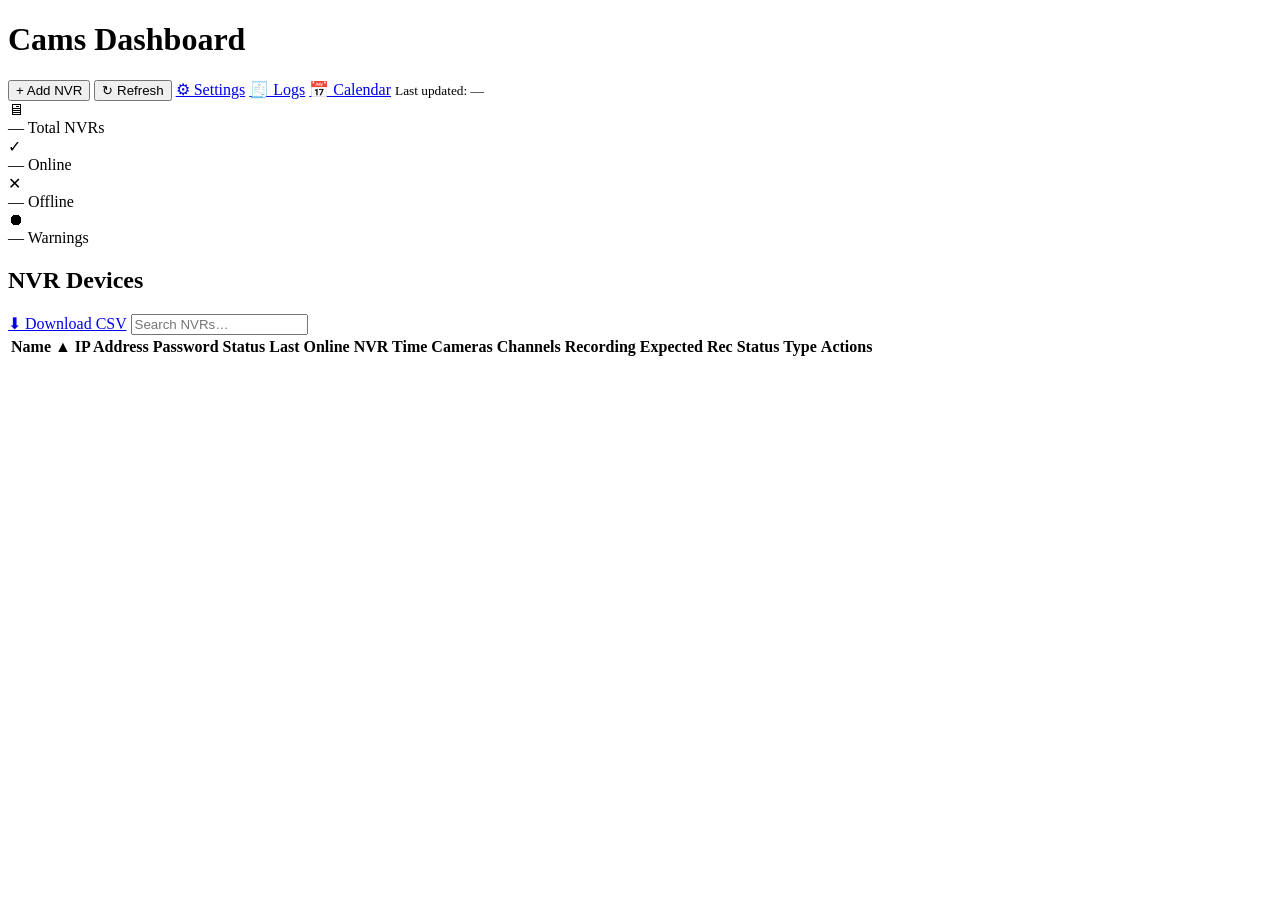
==== cctv web/cams-webapp/templates/index.html @ 685b4722 "feat: implement premium dark dashboard theme and UI structure for web application" ====
<!DOCTYPE html>
<html lang="en">

<head>
  <meta charset="UTF-8" />
  <meta name="viewport" content="width=device-width, initial-scale=1.0" />
  <meta name="description" content="Cams WebApp — Real-time CCTV NVR monitoring dashboard" />
  <title>Cams WebApp — Dashboard</title>
  <link rel="stylesheet" href="/static/styles.css" />
  <link rel="icon" href="data:image/svg+xml,<svg xmlns='http://www.w3.org/2000/svg' viewBox='0 0 100 100'><text y='.9em' font-size='90'>📹</text></svg>" />
</head>

<body>
  <header>
    <h1>Cams Dashboard</h1>
    <div class="actions">
      <button id="btn-add-nvr">+ Add NVR</button>
      <button id="refresh">↻ Refresh</button>
      <a class="link-settings" href="/settings">⚙ Settings</a>
      <a class="link-logs" href="/logs">🧾 Logs</a>
      <a class="link-calendar" href="/calendar">📅 Calendar</a>
      <small id="last-updated">Last updated: —</small>
    </div>
  </header>

  <main>
    <!-- Summary Stats -->
    <div class="stats-bar" id="stats-bar">
      <div class="stat-card">
        <div class="stat-icon total">🖥</div>
        <div class="stat-info">
          <span class="stat-value" id="stat-total">—</span>
          <span class="stat-label">Total NVRs</span>
        </div>
      </div>
      <div class="stat-card clickable" data-filter="Online">
        <div class="stat-icon online">✓</div>
        <div class="stat-info">
          <span class="stat-value" id="stat-online">—</span>
          <span class="stat-label">Online</span>
        </div>
      </div>
      <div class="stat-card clickable" data-filter="Offline">
        <div class="stat-icon offline">✕</div>
        <div class="stat-info">
          <span class="stat-value" id="stat-offline">—</span>
          <span class="stat-label">Offline</span>
        </div>
      </div>
      <div class="stat-card clickable" data-filter="Warning">
        <div class="stat-icon recording">⏺</div>
        <div class="stat-info">
          <span class="stat-value" id="stat-warnings">—</span>
          <span class="stat-label">Warnings</span>
        </div>
      </div>
    </div>

    <!-- NVR Table -->
      <div class="table-header">
        <h2>NVR Devices</h2>
        <div class="table-header-actions">
          <a id="btn-download-csv" class="btn-export-csv" href="/api/nvrs/export" download>⬇ Download CSV</a>
          <input type="text" id="search-input" class="search-input" placeholder="Search NVRs…" />
        </div>
      </div>
      <table>
        <thead>
          <tr>
            <th data-sort-key="name">Name</th>
            <th data-sort-key="ip">IP Address</th>
            <th data-sort-key="password">Password</th>
            <th data-sort-key="status">Status</th>
            <th data-sort-key="last_online">Last Online</th>
            <th data-sort-key="nvr_time">NVR Time</th>
            <th data-sort-key="camera_count">Cameras</th>
            <th>Channels</th>
            <th data-sort-key="recording_count">Recording</th>
            <th data-sort-key="recording_expected">Expected</th>
            <th data-sort-key="rec_status">Rec Status</th>
            <th data-sort-key="type">Type</th>
            <th>Actions</th>
          </tr>
        </thead>
        <tbody id="nvr-body">
          <!-- Skeleton loaders while first load -->
          <tr class="skeleton-row"><td colspan="12"><div class="skeleton" style="height:20px;width:100%;margin:8px 0;"></div></td></tr>
          <tr class="skeleton-row"><td colspan="12"><div class="skeleton" style="height:20px;width:85%;margin:8px 0;"></div></td></tr>
          <tr class="skeleton-row"><td colspan="12"><div class="skeleton" style="height:20px;width:92%;margin:8px 0;"></div></td></tr>
        </tbody>
      </table>
    </div>

    <!-- Add/Edit NVR Modal -->
    <div id="nvr-modal-overlay" class="modal-overlay" hidden>
      <div class="modal">
        <h2 id="nvr-modal-title">Add NVR</h2>
        <form id="nvr-form">
          <div class="grid" style="grid-template-columns: 1fr 1fr;">
            <label>
              <span>Name</span>
              <input type="text" id="name" required placeholder="Office NVR" />
            </label>
            <label>
              <span>IP Address</span>
              <input type="text" id="ip" required placeholder="192.168.1.100" />
            </label>
            <label>
              <span>Type</span>
              <select id="type">
                <option value="">Unknown</option>
                <option value="Milesight">Milesight</option>
                <option value="Milesight Old">Milesight Old</option>
                <option value="Hikvision">Hikvision</option>
                <option value="Uniview">Uniview</option>
              </select>
            </label>
            <label>
              <span>Expected Cameras</span>
              <input type="number" id="recording_expected" placeholder="e.g. 16" />
            </label>
            <label>
              <span>Username</span>
              <input type="text" id="username" placeholder="admin" />
            </label>
            <label>
              <span>Password</span>
              <input type="password" id="password" placeholder="••••••••" />
            </label>
          </div>
          <div class="form-actions" style="display: flex; gap: 10px;">
            <button type="submit" class="btn-primary">Save NVR</button>
            <button type="button" id="btn-cancel-nvr" class="btn-secondary">Cancel</button>
          </div>
        </form>
      </div>
    </div>

  </main>

  <script>
    let refreshTimer = null;
    let refreshIntervalSec = 60;
    let pending = false;
    let controller = null;
    let currentSortKey = 'name';
    let currentSortDir = 'asc';
    let lastNvrs = []; // keep reference for search filtering
    let searchQuery = '';
    let activeStatusFilter = null; // 'Online', 'Offline', 'Warning', or null

    const WEEK_DAYS = ['Monday', 'Tuesday', 'Wednesday', 'Thursday', 'Friday', 'Saturday', 'Sunday'];


    function parseNumeric(value) {
      if (value === undefined || value === null) return null;
      const num = Number(value);
      return Number.isNaN(num) ? null : num;
    }

    function statusRank(status) {
      if (status === 'Online') return 0;
      if (status === 'Offline') return 1;
      return 2;
    }

    function recStatusRank(nvr) {
      const expected = parseNumeric(nvr.recording_expected);
      const rec = parseNumeric(nvr.recording_count);
      if (expected === null || rec === null) return 2;
      return rec >= expected ? 0 : 1;
    }


    function parseNvrTimeForSort(value) {
      if (!value || typeof value !== 'string') return null;
      const normalized = value.includes(' ') ? value.replace(' ', 'T') : value;
      const t = Date.parse(normalized);
      return Number.isNaN(t) ? null : t;
    }

    function getSortValue(nvr, key) {
      if (key === 'name') return (nvr.name || '').toString().toLowerCase();
      if (key === 'ip') return (nvr.ip || '').toString().toLowerCase();
      if (key === 'password') return (nvr.password || '').toString().toLowerCase();
      if (key === 'status') return statusRank(nvr.status);
      if (key === 'last_online') return parseNumeric(nvr.last_online);
      if (key === 'nvr_time') return parseNvrTimeForSort(nvr.nvr_time);
      if (key === 'camera_count') return parseNumeric(nvr.camera_count);
      if (key === 'recording_count') return parseNumeric(nvr.recording_count);
      if (key === 'recording_expected') return parseNumeric(nvr.recording_expected);
      if (key === 'rec_status') return recStatusRank(nvr);
      if (key === 'type') return (nvr.type || 'Unknown').toString().toLowerCase();
      return null;
    }

    function compareNvr(a, b, key, dir) {
      const av = getSortValue(a, key);
      const bv = getSortValue(b, key);
      const isAsc = dir === 'asc';
      const aMissing = av === null || av === undefined || av === '';
      const bMissing = bv === null || bv === undefined || bv === '';
      if (aMissing && bMissing) return 0;
      if (aMissing) return 1;
      if (bMissing) return -1;
      if (typeof av === 'number' && typeof bv === 'number') {
        return isAsc ? (av - bv) : (bv - av);
      }
      const as = String(av);
      const bs = String(bv);
      if (as < bs) return isAsc ? -1 : 1;
      if (as > bs) return isAsc ? 1 : -1;
      return 0;
    }

    function sortNvrs(nvrs) {
      return [...nvrs].sort((a, b) => {
        const primary = compareNvr(a, b, currentSortKey, currentSortDir);
        if (primary !== 0) return primary;
        return compareNvr(a, b, 'name', 'asc');
      });
    }

    function updateSortHeaders() {
      const headers = document.querySelectorAll('th[data-sort-key]');
      headers.forEach((th) => {
        const key = th.dataset.sortKey;
        const base = th.dataset.baseLabel || th.textContent.replace(/\s*[▲▼]$/, '');
        th.dataset.baseLabel = base;
        th.classList.toggle('sorted', key === currentSortKey);
        if (key === currentSortKey) {
          th.textContent = `${base} ${currentSortDir === 'asc' ? '▲' : '▼'}`;
        } else {
          th.textContent = base;
        }
      });
    }

    function setupSorting() {
      const headers = document.querySelectorAll('th[data-sort-key]');
      headers.forEach((th) => {
        th.style.cursor = 'pointer';
        th.title = 'Click to sort';
        th.addEventListener('click', () => {
          const key = th.dataset.sortKey;
          if (currentSortKey === key) {
            currentSortDir = currentSortDir === 'asc' ? 'desc' : 'asc';
          } else {
            currentSortKey = key;
            currentSortDir = 'asc';
          }
          updateSortHeaders();
          renderTable(lastNvrs);
        });
      });
      updateSortHeaders();
    }

    function renderChannelStatuses(channelStatuses) {
      if (!Array.isArray(channelStatuses) || channelStatuses.length === 0) {
        return '<span style="color:var(--text-muted)">—</span>';
      }
      return channelStatuses.map((item) => {
        const status = item.status || 'not-recording';
        const channel = item.channel ?? '';
        return `<span class="channel-pill ${status}">${channel}</span>`;
      }).join(' ');
    }

    function getTypeBadge(type) {
      const t = (type || 'Unknown').trim();
      let cls = 'unknown';
      if (t === 'Hikvision') cls = 'hikvision';
      else if (t.startsWith('Milesight')) cls = 'milesight';
      else if (t === 'Uniview') cls = 'uniview';
      return `<span class="type-badge ${cls}">${t}</span>`;
    }

    function getRecStatusBadge(statusText) {
      if (statusText === 'OK') return '<span class="rec-badge ok">● OK</span>';
      if (statusText === 'Warning') return '<span class="rec-badge warn">▲ Warning</span>';
      return '<span class="rec-badge unknown">—</span>';
    }


    function getStatusBadge(status, cameraCount) {
      const camHtml = `<span class="mobile-cam-count" style="margin-right:4px;">${cameraCount ?? '0'}</span>`;
      if (status === 'Online') {
        return `<div class="status-badge"><span class="status-dot online"></span>${camHtml}Online</div>`;
      }
      return `<div class="status-badge"><span class="status-dot offline"></span>${camHtml}Offline</div>`;
    }

    function escapeHtml(value) {
      return String(value)
        .replace(/&/g, '&amp;')
        .replace(/</g, '&lt;')
        .replace(/>/g, '&gt;')
        .replace(/"/g, '&quot;')
        .replace(/'/g, '&#39;');
    }

    function normalizeIpUrl(ip) {
      const raw = (ip || '').trim();
      if (!raw) return '';
      // Accept URLs that already include protocol, otherwise default to http.
      if (/^https?:\/\//i.test(raw)) {
        return raw;
      }
      return `http://${raw}`;
    }

    function renderIpCell(ip) {
      const raw = (ip || '').trim();
      if (!raw) {
        return '<span class="ip-cell">—</span>';
      }
      const safeLabel = escapeHtml(raw);
      const safeHref = escapeHtml(normalizeIpUrl(raw));
      return `<a class="ip-cell ip-link" href="${safeHref}" target="_blank" rel="noopener noreferrer">${safeLabel}</a>`;
    }

    function isNvrTimeShifted(value) {
      const parsedMs = parseNvrTimeForSort(value);
      if (parsedMs === null) return false;
      return Math.abs(Date.now() - parsedMs) > (5 * 60 * 1000);
    }

    function renderNvrTimeCell(value) {
      const raw = (value ?? '').toString();
      if (!raw.trim()) return '—';
      const safeValue = escapeHtml(raw);
      if (!isNvrTimeShifted(raw)) return safeValue;
      return `<span class="nvr-time-shifted" title="NVR time differs by more than 5 minutes">${safeValue}</span>`;
    }

    function updateStats(nvrs) {
      const total = nvrs.length;
      const online = nvrs.filter(n => n.status === 'Online').length;
      const offline = total - online;
      let warnings = 0;
      for (const nvr of nvrs) {
        const expected = parseNumeric(nvr.recording_expected);
        const rec = parseNumeric(nvr.recording_count);
        if (expected !== null && rec !== null && !Number.isNaN(expected) && !Number.isNaN(rec) && rec < expected) {
          warnings++;
        }
      }
      document.getElementById('stat-total').textContent = total;
      document.getElementById('stat-online').textContent = online;
      document.getElementById('stat-offline').textContent = offline;
      document.getElementById('stat-warnings').textContent = warnings;
    }

    function filterNvrs(nvrs) {
      let filtered = nvrs;

      // 1. Search Query Filter
      if (searchQuery) {
        const q = searchQuery.toLowerCase();
        filtered = filtered.filter(n => {
          return (n.name || '').toLowerCase().includes(q)
            || (n.ip || '').toLowerCase().includes(q)
            || (n.type || '').toLowerCase().includes(q)
            || (n.status || '').toLowerCase().includes(q)
            || (n.disk_status || '').toLowerCase().includes(q);
        });
      }

      // 2. Status Button Filter
      if (activeStatusFilter) {
        if (activeStatusFilter === 'Warning') {
          filtered = filtered.filter(n => {
            const expected = parseNumeric(n.recording_expected);
            const rec = parseNumeric(n.recording_count);
            return expected !== null && rec !== null && rec < expected;
          });
        } else {
          filtered = filtered.filter(n => n.status === activeStatusFilter);
        }
      }

      return filtered;
    }

    function renderTable(nvrsRaw) {
      const all = Array.isArray(nvrsRaw) ? nvrsRaw : [];
      updateStats(all);
      const filtered = filterNvrs(all);
      const nvrs = sortNvrs(filtered);
      const tbody = document.getElementById('nvr-body');
      tbody.innerHTML = '';

      if (nvrs.length === 0) {
        const tr = document.createElement('tr');
        tr.innerHTML = `<td colspan="12">
          <div class="empty-state">
            <div class="empty-state-icon">📡</div>
            <h3>${searchQuery ? 'No matching NVRs' : 'No NVRs added yet'}</h3>
            <p>${searchQuery ? 'Try adjusting your search query.' : 'Click the "Add NVR" button to start monitoring your CCTV devices.'}</p>
          </div>
        </td>`;
        tbody.appendChild(tr);
        return;
      }

      for (const nvr of nvrs) {
        const tr = document.createElement('tr');
        tr.className = (nvr.status === 'Online') ? 'online' : 'offline';
        const expected = (nvr.recording_expected ?? null);
        const recCount = nvr.recording_count;
        const expectedInt = (expected !== null) ? Number(expected) : null;
        const recInt = (recCount !== undefined && recCount !== null && recCount !== 'Unknown' && recCount !== 'Offline') ? Number(recCount) : null;
        const statusText = (expectedInt === null || recInt === null || Number.isNaN(expectedInt) || Number.isNaN(recInt)) ? '-' : (recInt >= expectedInt ? 'OK' : 'Warning');
        const recDisplay = (recInt !== null && !Number.isNaN(recInt)) ? recInt : (recCount ?? '—');
        tr.innerHTML = `
            <td data-label="Name"><span class="nvr-name">${nvr.name ?? ''}</span></td>
            <td data-label="IP Address">${renderIpCell(nvr.ip)}</td>
            <td data-label="Password"><span class="password-cell" data-pw="${nvr.password || ''}" data-revealed="false" title="Click to reveal">${nvr.password ? '••••••' : '—'}</span></td>
            <td data-label="Status">${getStatusBadge(nvr.status, nvr.camera_count)}</td>
            <td data-label="Last Online">${nvr.last_online ? new Date(nvr.last_online * 1000).toLocaleString() : '—'}</td>
            <td data-label="NVR Time">${renderNvrTimeCell(nvr.nvr_time)}</td>
            <td data-label="Cameras">${nvr.camera_count ?? '—'}</td>
            <td data-label="Channels"><div class="channel-list">${renderChannelStatuses(nvr.channel_statuses)}</div></td>
            <td data-label="Recording">${recDisplay}</td>
            <td data-label="Expected">${expected !== null ? expected : '—'}</td>
            <td data-label="Rec Status">${getRecStatusBadge(statusText)}</td>
            <td data-label="Type">${getTypeBadge(nvr.type)}</td>
            <td>
              <div class="action-row">
                <button class="btn-edit" data-ip="${nvr.ip ?? ''}" data-tooltip="Edit">Edit</button>
                <button class="btn-delete" data-ip="${nvr.ip ?? ''}" data-tooltip="Delete">Del</button>
                <button class="btn-sync" data-ip="${nvr.ip ?? ''}" data-tooltip="Sync NVR Time">Sync</button>
              </div>
            </td>
          `;
        tbody.appendChild(tr);
      }
    }

    async function refreshData() {
      try {
        if (controller) { try { controller.abort(); } catch (err) { } }
        controller = new AbortController();
        pending = true;
        const res = await fetch('/api/nvrs', { signal: controller.signal });
        const nvrsRaw = await res.json();
        lastNvrs = Array.isArray(nvrsRaw) ? nvrsRaw : [];
        renderTable(lastNvrs);
        const stamp = new Date().toLocaleTimeString();
        const lu = document.getElementById('last-updated');
        if (lu) lu.textContent = 'Updated: ' + stamp;
      } catch (e) {
        // silent
      } finally {
        pending = false;
        scheduleNext();
      }
    }

    async function loadRefreshIntervalAndStart() {
      try {
        const res = await fetch('/api/settings');
        const s = await res.json();
        const ri = Number(s.refresh_interval ?? 60);
        startAutoRefresh(Math.max(1, ri));
      } catch (e) {
        startAutoRefresh(60);
      }
    }

    async function forceServerRefreshAndReload() {
      try {
        await fetch('/api/refresh', { method: 'POST' });
      } catch (e) {
        // silent
      }
      await refreshData();
    }

    function startAutoRefresh(sec) {
      refreshIntervalSec = sec;
      if (refreshTimer) { clearTimeout(refreshTimer); }
      scheduleNext();
    }

    function scheduleNext() {
      if (refreshTimer) { clearTimeout(refreshTimer); }
      refreshTimer = setTimeout(() => { if (!pending) refreshData(); }, refreshIntervalSec * 1000);
    }

    // Password reveal toggle
    document.addEventListener('click', (e) => {
      const pwCell = e.target.closest('.password-cell');
      if (!pwCell) return;
      const realPw = pwCell.dataset.pw;
      if (!realPw) return; // no password to show
      const isRevealed = pwCell.dataset.revealed === 'true';
      if (isRevealed) {
        // Hide it
        pwCell.textContent = '••••••';
        pwCell.dataset.revealed = 'false';
        if (pwCell._hideTimer) { clearTimeout(pwCell._hideTimer); pwCell._hideTimer = null; }
      } else {
        // Reveal it
        pwCell.textContent = realPw;
        pwCell.dataset.revealed = 'true';
        // Auto-hide after 15 seconds
        if (pwCell._hideTimer) clearTimeout(pwCell._hideTimer);
        pwCell._hideTimer = setTimeout(() => {
          pwCell.textContent = '••••••';
          pwCell.dataset.revealed = 'false';
          pwCell._hideTimer = null;
        }, 15000);
      }
    });

    // Search
    document.getElementById('search-input').addEventListener('input', (e) => {
      searchQuery = e.target.value.trim();
      renderTable(lastNvrs);
    });

    document.getElementById('refresh').addEventListener('click', refreshData);

    // Stats Cards Filtering
    document.querySelectorAll('.stat-card.clickable').forEach(card => {
      card.addEventListener('click', () => {
        const filter = card.dataset.filter;
        if (activeStatusFilter === filter) {
          activeStatusFilter = null;
          card.classList.remove('active');
        } else {
          document.querySelectorAll('.stat-card.clickable').forEach(c => c.classList.remove('active'));
          activeStatusFilter = filter;
          card.classList.add('active');
        }
        renderTable(lastNvrs);
      });
    });

    // Initial load
    window.addEventListener('DOMContentLoaded', async () => {
      document.getElementById('nvr-modal-overlay').hidden = true;
      setupSorting();
      await loadRefreshIntervalAndStart();
      await refreshData();
      await forceServerRefreshAndReload();
    });

    // If tab gains focus, re-read settings to pick up interval changes
    window.addEventListener('visibilitychange', () => {
      if (!document.hidden) {
        loadRefreshIntervalAndStart();
      }
    });

    document.getElementById('nvr-form').addEventListener('submit', async (e) => {
      e.preventDefault();
      const formEl = e.target;
      const originalIp = formEl.dataset.originalIp || null;
      let recordingExpectedVal = document.getElementById('recording_expected').value.trim();
      const payload = {
        name: document.getElementById('name').value.trim(),
        ip: document.getElementById('ip').value.trim(),
        type: document.getElementById('type').value || null,
        username: document.getElementById('username').value.trim() || null,
        password: document.getElementById('password').value || null,
        recording_expected: recordingExpectedVal ? parseInt(recordingExpectedVal, 10) : null
      };
      try {
        const res = await fetch('/api/nvrs', {
          method: 'POST',
          headers: { 'Content-Type': 'application/json' },
          body: JSON.stringify(payload),
        });
        const data = await res.json();
        if (res.ok && data.status === 'ok') {
          if (originalIp && originalIp !== payload.ip) {
            await fetch(`/api/nvrs/${encodeURIComponent(originalIp)}`, { method: 'DELETE' });
          }
          formEl.reset();
          delete formEl.dataset.originalIp;
          closeNvrModal();
          await refreshData();
        } else {
          alert('Save failed: ' + (data.message || 'Unknown error'));
        }
      } catch (err) {
        alert('Request failed');
      }
    });

    // Modal helpers
    const nvrModal = document.getElementById('nvr-modal-overlay');
    const btnAddNvr = document.getElementById('btn-add-nvr');
    const btnCancelNvr = document.getElementById('btn-cancel-nvr');

    function openNvrModal(isEdit = false) {
      const formEl = document.getElementById('nvr-form');
      document.getElementById('nvr-modal-title').textContent = isEdit ? 'Update NVR' : 'Add NVR';
      if (!isEdit) {
        formEl.reset();
        delete formEl.dataset.originalIp;
      }
      nvrModal.hidden = false;
    }

    function closeNvrModal() {
      nvrModal.hidden = true;
    }



    btnAddNvr.addEventListener('click', () => openNvrModal(false));
    if (btnCancelNvr) {
      btnCancelNvr.addEventListener('click', closeNvrModal);
    }
    if (nvrModal) {
      nvrModal.addEventListener('click', (e) => {
        if (e.target === nvrModal) closeNvrModal();
      });
    }
    document.addEventListener('keydown', (e) => {
      if (e.key === 'Escape' && !nvrModal.hidden) {
        closeNvrModal();
      }
    });

    // Delegate edit/delete/sync button clicks
    document.addEventListener('click', async (e) => {
      const editBtn = e.target.closest('.btn-edit');
      const delBtn = e.target.closest('.btn-delete');
      const syncBtn = e.target.closest('.btn-sync');
      if (editBtn) {
        const ip = editBtn.dataset.ip;
        try {
          const res = await fetch('/api/nvrs');
          const nvrs = await res.json();
          const nvr = nvrs.find(x => x.ip === ip);
          if (!nvr) return alert('NVR not found');
          document.getElementById('name').value = nvr.name ?? '';
          document.getElementById('ip').value = nvr.ip ?? '';
          document.getElementById('type').value = nvr.type ?? '';
          document.getElementById('username').value = nvr.username ?? '';
          document.getElementById('password').value = nvr.password ?? '';
          document.getElementById('recording_expected').value = (nvr.recording_expected !== undefined && nvr.recording_expected !== null) ? nvr.recording_expected : '';
          document.getElementById('nvr-form').dataset.originalIp = ip;
          openNvrModal(true);
        } catch (err) {
          alert('Failed to load NVR for edit');
        }
        return;
      }
      if (delBtn) {
        const ip = delBtn.dataset.ip;
        if (!confirm(`Delete NVR ${ip}?`)) return;
        try {
          const res = await fetch(`/api/nvrs/${encodeURIComponent(ip)}`, { method: 'DELETE' });
          if (res.ok) {
            await refreshData();
          } else {
            const data = await res.json();
            alert('Delete failed: ' + (data.message || 'Unknown error'));
          }
        } catch (err) {
          alert('Delete request failed');
        }
      }
      if (syncBtn) {
        const ip = syncBtn.dataset.ip;
        try {
          const res = await fetch(`/api/nvrs/${encodeURIComponent(ip)}/sync_time`, { method: 'POST' });
          const data = await res.json();
          if (res.ok) {
            await refreshData();
            alert('Time synced');
          } else {
            alert('Sync failed: ' + (data.message || 'Unknown error'));
          }
        } catch (err) {
          alert('Sync request failed');
        }
      }
    });
  </script>
</body>

</html>
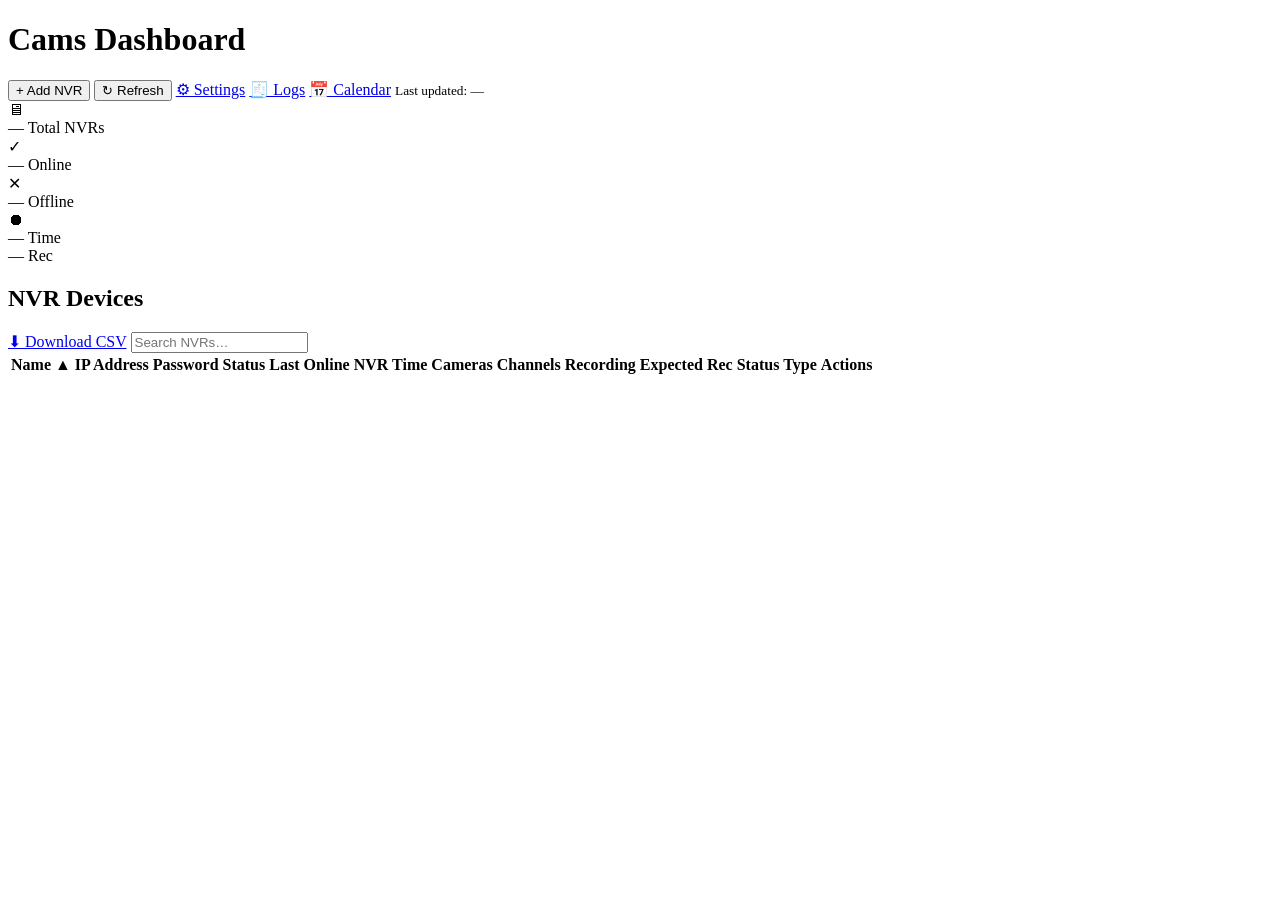
==== commit 65d503a0: "feat: add premium dark dashboard theme and index template to webapp" ====
--- a/cctv web/cams-webapp/templates/index.html
+++ b/cctv web/cams-webapp/templates/index.html
@@ -47,11 +47,18 @@
           <span class="stat-label">Offline</span>
         </div>
       </div>
-      <div class="stat-card clickable" data-filter="Warning">
+      <div class="stat-card split-card">
         <div class="stat-icon recording">⏺</div>
-        <div class="stat-info">
-          <span class="stat-value" id="stat-warnings">—</span>
-          <span class="stat-label">Warnings</span>
+        <div class="split-container">
+          <div class="split-half clickable" data-filter="TimeWarning">
+            <span class="stat-value" id="stat-time-warnings">—</span>
+            <span class="stat-label">Time</span>
+          </div>
+          <div class="split-divider"></div>
+          <div class="split-half clickable" data-filter="Warning">
+            <span class="stat-value" id="stat-warnings">—</span>
+            <span class="stat-label">Rec</span>
+          </div>
         </div>
       </div>
     </div>
@@ -323,7 +330,7 @@
     function isNvrTimeShifted(value) {
       const parsedMs = parseNvrTimeForSort(value);
       if (parsedMs === null) return false;
-      return Math.abs(Date.now() - parsedMs) > (5 * 60 * 1000);
+      return Math.abs(Date.now() - parsedMs) > (2 * 60 * 1000);
     }
 
     function renderNvrTimeCell(value) {
@@ -331,7 +338,7 @@
       if (!raw.trim()) return '—';
       const safeValue = escapeHtml(raw);
       if (!isNvrTimeShifted(raw)) return safeValue;
-      return `<span class="nvr-time-shifted" title="NVR time differs by more than 5 minutes">${safeValue}</span>`;
+      return `<span class="nvr-time-shifted" title="NVR time differs by more than 2 minutes">${safeValue}</span>`;
     }
 
     function updateStats(nvrs) {
@@ -339,17 +346,24 @@
       const online = nvrs.filter(n => n.status === 'Online').length;
       const offline = total - online;
       let warnings = 0;
+      let timeWarnings = 0;
       for (const nvr of nvrs) {
+        // Camera/Recording warnings
         const expected = parseNumeric(nvr.recording_expected);
         const rec = parseNumeric(nvr.recording_count);
         if (expected !== null && rec !== null && !Number.isNaN(expected) && !Number.isNaN(rec) && rec < expected) {
           warnings++;
         }
+        // Time warnings
+        if (isNvrTimeShifted(nvr.nvr_time)) {
+          timeWarnings++;
+        }
       }
       document.getElementById('stat-total').textContent = total;
       document.getElementById('stat-online').textContent = online;
       document.getElementById('stat-offline').textContent = offline;
       document.getElementById('stat-warnings').textContent = warnings;
+      document.getElementById('stat-time-warnings').textContent = timeWarnings;
     }
 
     function filterNvrs(nvrs) {
@@ -375,6 +389,8 @@
             const rec = parseNumeric(n.recording_count);
             return expected !== null && rec !== null && rec < expected;
           });
+        } else if (activeStatusFilter === 'TimeWarning') {
+          filtered = filtered.filter(n => isNvrTimeShifted(n.nvr_time));
         } else {
           filtered = filtered.filter(n => n.status === activeStatusFilter);
         }
@@ -523,17 +539,18 @@
 
     document.getElementById('refresh').addEventListener('click', refreshData);
 
-    // Stats Cards Filtering
-    document.querySelectorAll('.stat-card.clickable').forEach(card => {
-      card.addEventListener('click', () => {
-        const filter = card.dataset.filter;
+    // Stats Cards Filtering (including split zones)
+    document.querySelectorAll('.clickable[data-filter]').forEach(el => {
+      el.addEventListener('click', (e) => {
+        e.stopPropagation(); // Prevent bubble to parent stat-card if any
+        const filter = el.dataset.filter;
         if (activeStatusFilter === filter) {
           activeStatusFilter = null;
-          card.classList.remove('active');
+          el.classList.remove('active');
         } else {
-          document.querySelectorAll('.stat-card.clickable').forEach(c => c.classList.remove('active'));
+          document.querySelectorAll('.clickable[data-filter]').forEach(c => c.classList.remove('active'));
           activeStatusFilter = filter;
-          card.classList.add('active');
+          el.classList.add('active');
         }
         renderTable(lastNvrs);
       });
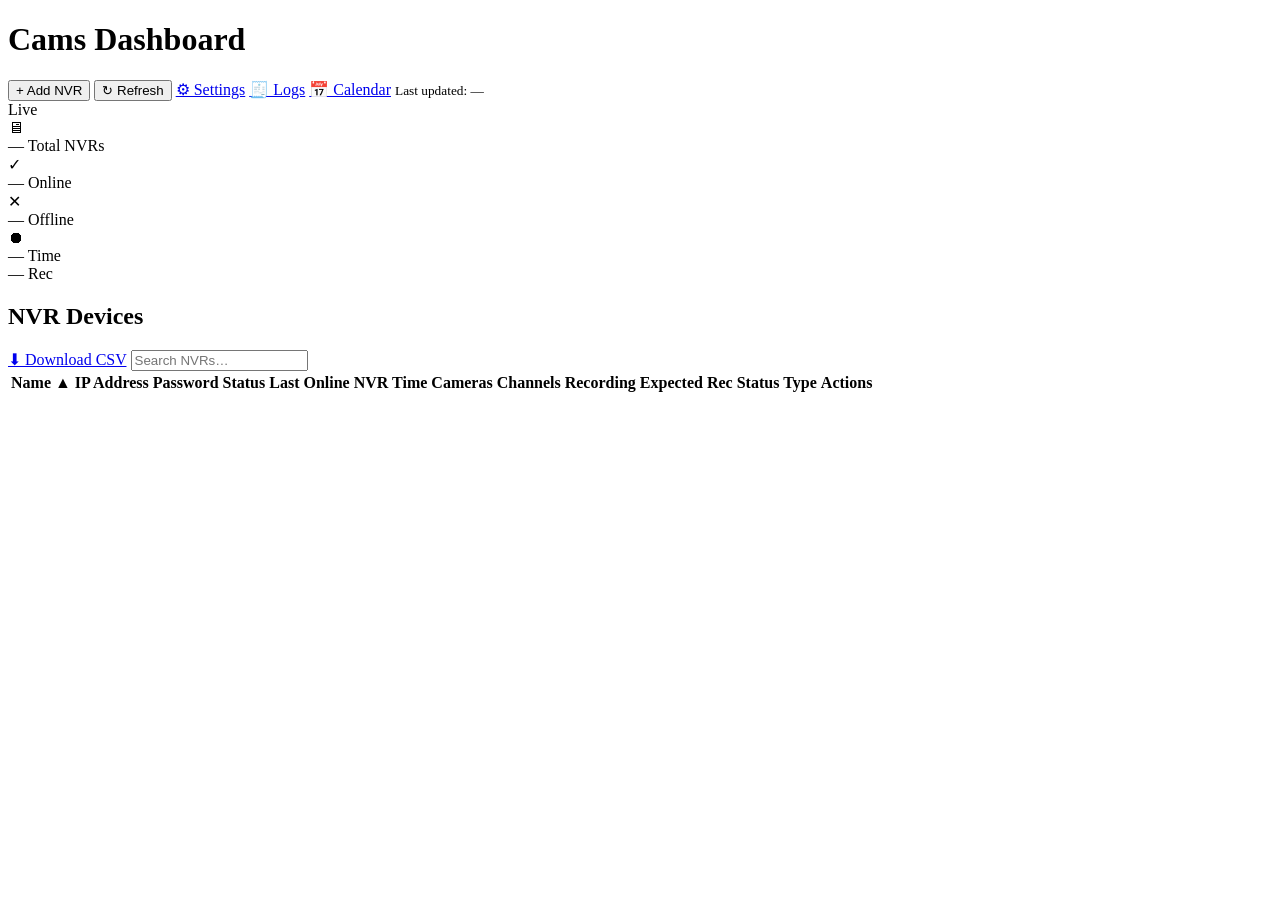
==== commit b8e275d5: "feat: initialize web dashboard application with NVR monitoring and management interface" ====
--- a/cctv web/cams-webapp/templates/index.html
+++ b/cctv web/cams-webapp/templates/index.html
@@ -20,6 +20,10 @@
       <a class="link-logs" href="/logs">🧾 Logs</a>
       <a class="link-calendar" href="/calendar">📅 Calendar</a>
       <small id="last-updated">Last updated: —</small>
+      <div id="live-indicator" class="live-indicator" title="Connected to live updates">
+        <span class="live-dot"></span>
+        <span class="live-text">Live</span>
+      </div>
     </div>
   </header>
 
@@ -155,6 +159,7 @@
     let lastNvrs = []; // keep reference for search filtering
     let searchQuery = '';
     let activeStatusFilter = null; // 'Online', 'Offline', 'Warning', or null
+    let eventSource = null;
 
     const WEEK_DAYS = ['Monday', 'Tuesday', 'Wednesday', 'Thursday', 'Friday', 'Saturday', 'Sunday'];
 
@@ -403,74 +408,168 @@
       const all = Array.isArray(nvrsRaw) ? nvrsRaw : [];
       updateStats(all);
       const filtered = filterNvrs(all);
-      const nvrs = sortNvrs(filtered);
+      const sorted = sortNvrs(filtered);
       const tbody = document.getElementById('nvr-body');
-      tbody.innerHTML = '';
-
-      if (nvrs.length === 0) {
-        const tr = document.createElement('tr');
-        tr.innerHTML = `<td colspan="12">
+
+      // 1. Handle empty state
+      if (sorted.length === 0) {
+        tbody.innerHTML = `<tr class="empty-row"><td colspan="13">
           <div class="empty-state">
             <div class="empty-state-icon">📡</div>
             <h3>${searchQuery ? 'No matching NVRs' : 'No NVRs added yet'}</h3>
             <p>${searchQuery ? 'Try adjusting your search query.' : 'Click the "Add NVR" button to start monitoring your CCTV devices.'}</p>
           </div>
-        </td>`;
-        tbody.appendChild(tr);
+        </td></tr>`;
         return;
       }
 
-      for (const nvr of nvrs) {
-        const tr = document.createElement('tr');
-        tr.className = (nvr.status === 'Online') ? 'online' : 'offline';
+      // 2. Clear empty state or skeletons if they exist
+      if (tbody.querySelector('.empty-row') || tbody.querySelector('.skeleton-row')) {
+        tbody.innerHTML = '';
+      }
+
+      // 3. Smart Update: Map existing rows by IP
+      const existingRows = new Map();
+      tbody.querySelectorAll('tr[data-ip]').forEach(tr => {
+        existingRows.set(tr.dataset.ip, tr);
+      });
+
+      // 4. Update or Create Rows
+      sorted.forEach((nvr, index) => {
+        const ip = nvr.ip || '';
+        let tr = existingRows.get(ip);
+        const isNew = !tr;
+
+        if (isNew) {
+          tr = document.createElement('tr');
+          tr.dataset.ip = ip;
+          tbody.appendChild(tr); // temporary append to keep order logic simple below
+        }
+
+        // Update classes
+        const statusClass = (nvr.status === 'Online') ? 'online' : 'offline';
+        if (tr.className !== statusClass) tr.className = statusClass;
+
+        // Calculate recording status
         const expected = (nvr.recording_expected ?? null);
         const recCount = nvr.recording_count;
         const expectedInt = (expected !== null) ? Number(expected) : null;
         const recInt = (recCount !== undefined && recCount !== null && recCount !== 'Unknown' && recCount !== 'Offline') ? Number(recCount) : null;
         const statusText = (expectedInt === null || recInt === null || Number.isNaN(expectedInt) || Number.isNaN(recInt)) ? '-' : (recInt >= expectedInt ? 'OK' : 'Warning');
         const recDisplay = (recInt !== null && !Number.isNaN(recInt)) ? recInt : (recCount ?? '—');
-        tr.innerHTML = `
-            <td data-label="Name"><span class="nvr-name">${nvr.name ?? ''}</span></td>
-            <td data-label="IP Address">${renderIpCell(nvr.ip)}</td>
-            <td data-label="Password"><span class="password-cell" data-pw="${nvr.password || ''}" data-revealed="false" title="Click to reveal">${nvr.password ? '••••••' : '—'}</span></td>
-            <td data-label="Status">${getStatusBadge(nvr.status, nvr.camera_count)}</td>
-            <td data-label="Last Online">${nvr.last_online ? new Date(nvr.last_online * 1000).toLocaleString() : '—'}</td>
-            <td data-label="NVR Time">${renderNvrTimeCell(nvr.nvr_time)}</td>
-            <td data-label="Cameras">${nvr.camera_count ?? '—'}</td>
-            <td data-label="Channels"><div class="channel-list">${renderChannelStatuses(nvr.channel_statuses)}</div></td>
-            <td data-label="Recording">${recDisplay}</td>
-            <td data-label="Expected">${expected !== null ? expected : '—'}</td>
-            <td data-label="Rec Status">${getRecStatusBadge(statusText)}</td>
-            <td data-label="Type">${getTypeBadge(nvr.type)}</td>
-            <td>
-              <div class="action-row">
-                <button class="btn-edit" data-ip="${nvr.ip ?? ''}" data-tooltip="Edit">Edit</button>
-                <button class="btn-delete" data-ip="${nvr.ip ?? ''}" data-tooltip="Delete">Del</button>
-                <button class="btn-sync" data-ip="${nvr.ip ?? ''}" data-tooltip="Sync NVR Time">Sync</button>
-              </div>
-            </td>
-          `;
-        tbody.appendChild(tr);
-      }
+
+        // Build internal HTML chunks for comparison
+        const nameHtml = `<span class="nvr-name">${escapeHtml(nvr.name ?? '')}</span>`;
+        const ipHtml = renderIpCell(nvr.ip);
+        
+        // Handle password cell specifically to preserve revealed state
+        const oldPwCell = tr.querySelector('.password-cell');
+        const wasRevealed = oldPwCell ? oldPwCell.dataset.revealed === 'true' : false;
+        const pwText = wasRevealed ? (nvr.password || '') : (nvr.password ? '••••••' : '—');
+        const pwHtml = `<span class="password-cell" data-pw="${escapeHtml(nvr.password || '')}" data-revealed="${wasRevealed}" title="Click to reveal">${pwText}</span>`;
+        
+        const statusHtml = getStatusBadge(nvr.status, nvr.camera_count);
+        const lastOnlineHtml = nvr.last_online ? new Date(nvr.last_online * 1000).toLocaleString() : '—';
+        const nvrTimeHtml = renderNvrTimeCell(nvr.nvr_time);
+        const camCountHtml = nvr.camera_count ?? '—';
+        const channelsHtml = `<div class="channel-list">${renderChannelStatuses(nvr.channel_statuses)}</div>`;
+        const recStatusBadgeHtml = getRecStatusBadge(statusText);
+        const typeBadgeHtml = getTypeBadge(nvr.type);
+        const actionsHtml = `
+          <div class="action-row">
+            <button class="btn-edit" data-ip="${escapeHtml(ip)}" data-tooltip="Edit">Edit</button>
+            <button class="btn-delete" data-ip="${escapeHtml(ip)}" data-tooltip="Delete">Del</button>
+            <button class="btn-sync" data-ip="${escapeHtml(ip)}" data-tooltip="Sync NVR Time">Sync</button>
+          </div>
+        `;
+
+        // Update cells only if changed (or if row is new)
+        const cells = [
+          { label: 'Name', html: nameHtml },
+          { label: 'IP Address', html: ipHtml },
+          { label: 'Password', html: pwHtml },
+          { label: 'Status', html: statusHtml },
+          { label: 'Last Online', html: lastOnlineHtml },
+          { label: 'NVR Time', html: nvrTimeHtml },
+          { label: 'Cameras', html: camCountHtml },
+          { label: 'Channels', html: channelsHtml },
+          { label: 'Recording', html: recDisplay },
+          { label: 'Expected', html: expected !== null ? expected : '—' },
+          { label: 'Rec Status', html: recStatusBadgeHtml },
+          { label: 'Type', html: typeBadgeHtml },
+          { label: 'Actions', html: actionsHtml }
+        ];
+
+        if (isNew || tr.cells.length !== cells.length) {
+          tr.innerHTML = cells.map(c => `<td data-label="${c.label}">${c.html}</td>`).join('');
+        } else {
+          cells.forEach((c, i) => {
+            const cell = tr.cells[i];
+            if (cell.innerHTML !== c.html) {
+              cell.innerHTML = c.html;
+              // Apply dynamic pulse animation
+              cell.classList.remove('cell-update-pulse');
+              void cell.offsetWidth; // Trigger reflow
+              cell.classList.add('cell-update-pulse');
+            }
+          });
+        }
+
+        // 5. Ensure correct order in DOM
+        if (tbody.children[index] !== tr) {
+          tbody.insertBefore(tr, tbody.children[index]);
+        }
+
+        existingRows.delete(ip);
+      });
+
+      // 6. Remove rows that are no longer in the sorted list
+      existingRows.forEach(tr => tr.remove());
+    }
+
+    function connectSSE() {
+      if (eventSource) {
+        eventSource.close();
+      }
+      
+      const liveIndicator = document.getElementById('live-indicator');
+      
+      eventSource = new EventSource('/api/events');
+      
+      eventSource.onopen = () => {
+        liveIndicator.classList.add('connected');
+      };
+      
+      eventSource.onmessage = (e) => {
+        try {
+          const nvrsRaw = JSON.parse(e.data);
+          lastNvrs = Array.isArray(nvrsRaw) ? nvrsRaw : [];
+          renderTable(lastNvrs);
+          
+          const stamp = new Date().toLocaleTimeString();
+          const lu = document.getElementById('last-updated');
+          if (lu) lu.textContent = 'Live: ' + stamp;
+        } catch (err) {
+          console.error("SSE parse error", err);
+        }
+      };
+      
+      eventSource.onerror = () => {
+        liveIndicator.classList.remove('connected');
+        // Browser handles reconnection automatically for EventSource
+      };
     }
 
     async function refreshData() {
+      // Manual refresh still uses polling but triggers a server-side poll
       try {
-        if (controller) { try { controller.abort(); } catch (err) { } }
-        controller = new AbortController();
         pending = true;
-        const res = await fetch('/api/nvrs', { signal: controller.signal });
-        const nvrsRaw = await res.json();
-        lastNvrs = Array.isArray(nvrsRaw) ? nvrsRaw : [];
-        renderTable(lastNvrs);
-        const stamp = new Date().toLocaleTimeString();
-        const lu = document.getElementById('last-updated');
-        if (lu) lu.textContent = 'Updated: ' + stamp;
+        await fetch('/api/refresh', { method: 'POST' });
+        // The SSE will catch the update automatically when the server finishes.
       } catch (e) {
         // silent
       } finally {
         pending = false;
-        scheduleNext();
       }
     }
 
@@ -501,8 +600,7 @@
     }
 
     function scheduleNext() {
-      if (refreshTimer) { clearTimeout(refreshTimer); }
-      refreshTimer = setTimeout(() => { if (!pending) refreshData(); }, refreshIntervalSec * 1000);
+      // No-op, we use SSE now.
     }
 
     // Password reveal toggle
@@ -560,9 +658,8 @@
     window.addEventListener('DOMContentLoaded', async () => {
       document.getElementById('nvr-modal-overlay').hidden = true;
       setupSorting();
-      await loadRefreshIntervalAndStart();
-      await refreshData();
-      await forceServerRefreshAndReload();
+      connectSSE();
+      // await forceServerRefreshAndReload(); // SSE will pick up initial state
     });
 
     // If tab gains focus, re-read settings to pick up interval changes
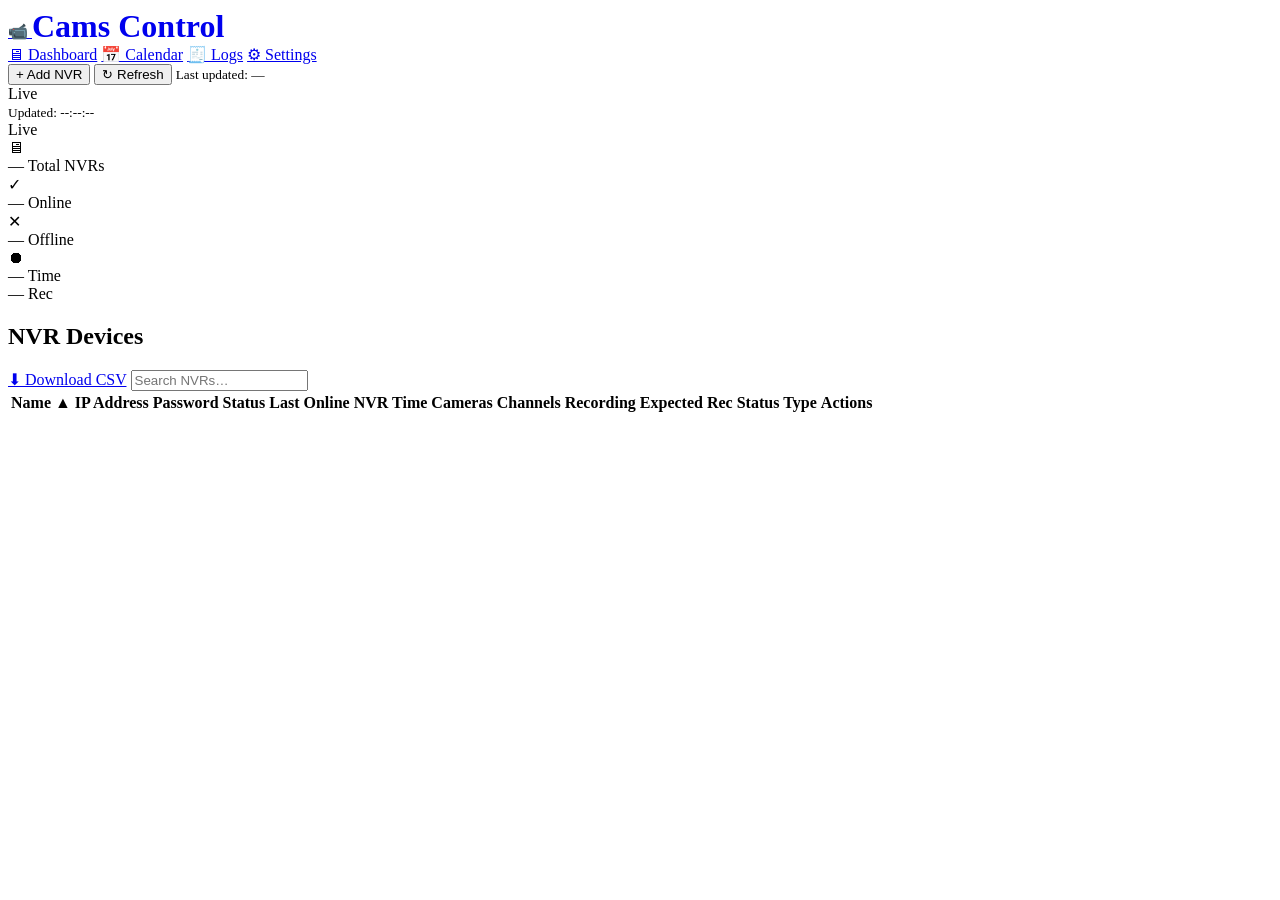
==== commit 1f2025c8: "Add header UI, alert email toggles, time tolerance Introduce a unified header (static/header.css) an" ====
--- a/cctv web/cams-webapp/templates/index.html
+++ b/cctv web/cams-webapp/templates/index.html
@@ -7,22 +7,46 @@
   <meta name="description" content="Cams WebApp — Real-time CCTV NVR monitoring dashboard" />
   <title>Cams WebApp — Dashboard</title>
   <link rel="stylesheet" href="/static/styles.css" />
+  <link rel="stylesheet" href="/static/header.css" />
   <link rel="icon" href="data:image/svg+xml,<svg xmlns='http://www.w3.org/2000/svg' viewBox='0 0 100 100'><text y='.9em' font-size='90'>📹</text></svg>" />
 </head>
 
-<body>
+<body class="page-dashboard">
   <header>
-    <h1>Cams Dashboard</h1>
-    <div class="actions">
-      <button id="btn-add-nvr">+ Add NVR</button>
-      <button id="refresh">↻ Refresh</button>
-      <a class="link-settings" href="/settings">⚙ Settings</a>
-      <a class="link-logs" href="/logs">🧾 Logs</a>
-      <a class="link-calendar" href="/calendar">📅 Calendar</a>
-      <small id="last-updated">Last updated: —</small>
-      <div id="live-indicator" class="live-indicator" title="Connected to live updates">
-        <span class="live-dot"></span>
-        <span class="live-text">Live</span>
+    <div class="nav-container">
+      <div class="nav-left">
+        <a href="/" class="brand">
+          <span class="brand-icon">📹</span>
+          <h1 class="brand-name" style="margin: 0; display: inline-block;">Cams Control</h1>
+        </a>
+        <nav class="nav-links">
+          <a id="nav-dashboard" class="nav-link" href="/">🖥 Dashboard</a>
+          <a id="nav-calendar" class="nav-link" href="/calendar">📅 Calendar</a>
+          <a id="nav-logs" class="nav-link" href="/logs">🧾 Logs</a>
+          <a id="nav-settings" class="nav-link" href="/settings">⚙ Settings</a>
+        </nav>
+      </div>
+      
+      <div class="nav-right">
+        <!-- Dashboard actions (visible on body.page-dashboard) -->
+        <div id="dashboard-actions" class="header-actions">
+          <button id="btn-add-nvr">+ Add NVR</button>
+          <button id="refresh">↻ Refresh</button>
+          <small id="last-updated">Last updated: —</small>
+          <div id="live-indicator" class="live-indicator" title="Connected to live updates">
+            <span class="live-dot"></span>
+            <span class="live-text">Live</span>
+          </div>
+        </div>
+
+        <!-- Logs actions (visible on body.page-logs) -->
+        <div id="logs-actions" class="header-actions">
+          <small>Updated: <span id="last-refresh-time">--:--:--</span></small>
+          <div id="logs-live-indicator" class="live-indicator" title="Live status">
+            <span class="live-dot"></span>
+            <span id="live-status" class="live-text">Live</span>
+          </div>
+        </div>
       </div>
     </div>
   </header>
@@ -160,6 +184,7 @@
     let searchQuery = '';
     let activeStatusFilter = null; // 'Online', 'Offline', 'Warning', or null
     let eventSource = null;
+    let timeToleranceSec = 120;
 
     const WEEK_DAYS = ['Monday', 'Tuesday', 'Wednesday', 'Thursday', 'Friday', 'Saturday', 'Sunday'];
 
@@ -335,7 +360,7 @@
     function isNvrTimeShifted(value) {
       const parsedMs = parseNvrTimeForSort(value);
       if (parsedMs === null) return false;
-      return Math.abs(Date.now() - parsedMs) > (2 * 60 * 1000);
+      return Math.abs(Date.now() - parsedMs) > (timeToleranceSec * 1000);
     }
 
     function renderNvrTimeCell(value) {
@@ -343,7 +368,9 @@
       if (!raw.trim()) return '—';
       const safeValue = escapeHtml(raw);
       if (!isNvrTimeShifted(raw)) return safeValue;
-      return `<span class="nvr-time-shifted" title="NVR time differs by more than 2 minutes">${safeValue}</span>`;
+      const driftMinutes = Math.round(timeToleranceSec / 60);
+      const toleranceLabel = driftMinutes >= 1 ? `${driftMinutes} minute(s)` : `${timeToleranceSec} seconds`;
+      return `<span class="nvr-time-shifted" title="NVR time differs by more than ${toleranceLabel}">${safeValue}</span>`;
     }
 
     function updateStats(nvrs) {
@@ -507,10 +534,6 @@
             const cell = tr.cells[i];
             if (cell.innerHTML !== c.html) {
               cell.innerHTML = c.html;
-              // Apply dynamic pulse animation
-              cell.classList.remove('cell-update-pulse');
-              void cell.offsetWidth; // Trigger reflow
-              cell.classList.add('cell-update-pulse');
             }
           });
         }
@@ -534,7 +557,7 @@
       
       const liveIndicator = document.getElementById('live-indicator');
       
-      eventSource = new EventSource('/api/events');
+      eventSource = new EventSource('/api/events/stream');
       
       eventSource.onopen = () => {
         liveIndicator.classList.add('connected');
@@ -578,7 +601,11 @@
         const res = await fetch('/api/settings');
         const s = await res.json();
         const ri = Number(s.refresh_interval ?? 60);
+        timeToleranceSec = Number(s.time_tolerance ?? 120);
         startAutoRefresh(Math.max(1, ri));
+        if (lastNvrs && lastNvrs.length > 0) {
+          renderTable(lastNvrs);
+        }
       } catch (e) {
         startAutoRefresh(60);
       }
@@ -659,7 +686,7 @@
       document.getElementById('nvr-modal-overlay').hidden = true;
       setupSorting();
       connectSSE();
-      // await forceServerRefreshAndReload(); // SSE will pick up initial state
+      loadRefreshIntervalAndStart();
     });
 
     // If tab gains focus, re-read settings to pick up interval changes
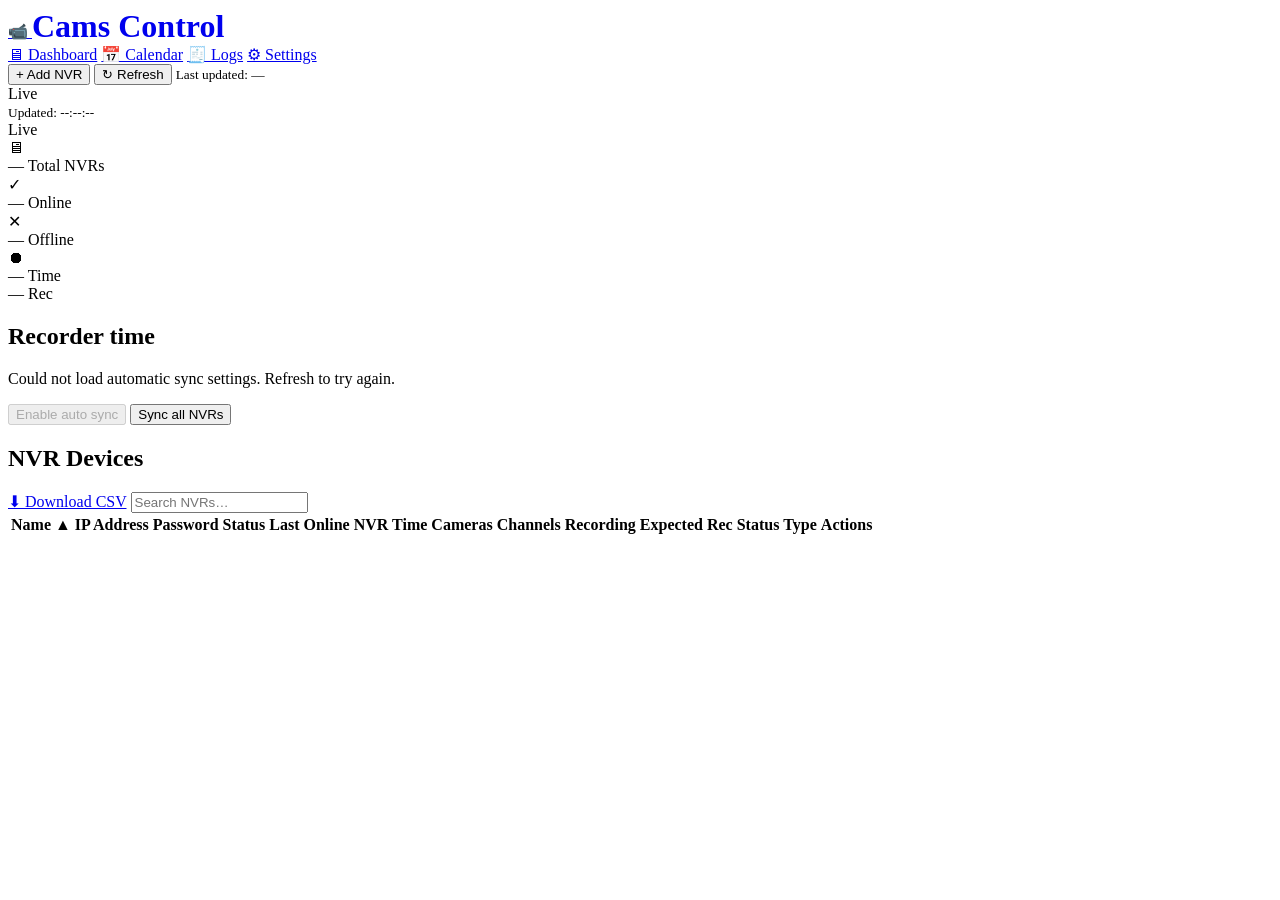
==== commit 6ba72719: "Add dashboard time sync and improve recorder account controls Expose bulk and automatic time sync on" ====
--- a/cctv web/cams-webapp/templates/index.html
+++ b/cctv web/cams-webapp/templates/index.html
@@ -90,6 +90,15 @@
         </div>
       </div>
     </div>
+
+    <section class="sync-panel" aria-label="Recorder time synchronization">
+      <div><h2>Recorder time</h2><p id="dashboard-auto-summary">Loading automatic sync settings…</p></div>
+      <div class="sync-controls">
+        <button type="button" id="dashboard-auto-sync" class="btn-secondary" disabled aria-pressed="false">Enable auto sync</button>
+        <button type="button" id="dashboard-sync-all" class="btn-primary">Sync all NVRs</button>
+      </div>
+      <p id="dashboard-sync-status" role="status" aria-live="polite"></p>
+    </section>
 
     <!-- NVR Table -->
       <div class="table-header">
@@ -171,6 +180,14 @@
       </div>
     </div>
 
+    <dialog id="accounts-dialog" aria-labelledby="accounts-title">
+      <div class="accounts-heading"><div><p class="accounts-eyebrow">DEVICE ACCESS</p><h2 id="accounts-title">Recorder accounts</h2><p id="accounts-device"></p></div><button type="button" id="accounts-close" aria-label="Close accounts">×</button></div>
+      <div class="accounts-content">
+        <p id="accounts-status" role="status" aria-live="polite"></p>
+        <div id="accounts-list"></div>
+      </div>
+      <div class="accounts-footer"><span>Passwords are hidden when this panel closes.</span><button type="button" id="accounts-reload" class="btn-secondary">↻ Reload accounts</button></div>
+    </dialog>
   </main>
 
   <script>
@@ -185,6 +202,88 @@
     let activeStatusFilter = null; // 'Online', 'Offline', 'Warning', or null
     let eventSource = null;
     let timeToleranceSec = 120;
+    const timeSyncResults = new Map();
+    let dashboardAutoPolicy = null;
+    let lastAutoCheck = null;
+
+    async function refreshDashboardAutoStatus() {
+      if (document.hidden || !dashboardAutoPolicy?.enabled) return;
+      try {
+        const res = await fetch('/api/auto-time-sync/status', {cache: 'no-store'});
+        if (!res.ok) throw new Error('Status unavailable');
+        const status = await res.json();
+        if (status.settings_error) {
+          document.getElementById('dashboard-sync-status').textContent = status.settings_error;
+        } else if (status.last_checked_at && status.last_checked_at !== lastAutoCheck) {
+          lastAutoCheck = status.last_checked_at;
+          for (const result of status.results) {
+            if (!['synced', 'failed'].includes(result.state) || timeSyncResults.get(result.ip)?.state === 'pending') continue;
+            showTimeSyncResult(result.ip, {state: result.state === 'synced' ? 'success' : 'error', message: `Auto sync: ${result.message}`});
+          }
+        }
+      } catch (err) { /* The server worker continues independently of this status display. */ }
+    }
+    setInterval(refreshDashboardAutoStatus, 15000);
+
+    function updateAutoSyncControl(policy) {
+      dashboardAutoPolicy = policy;
+      const button = document.getElementById('dashboard-auto-sync');
+      button.disabled = false;
+      button.setAttribute('aria-pressed', String(policy.enabled));
+      button.textContent = policy.enabled ? 'Disable auto sync' : 'Enable auto sync';
+      const threshold = policy.match_warning_threshold ? timeToleranceSec : policy.threshold_seconds;
+      document.getElementById('dashboard-auto-summary').textContent = policy.enabled
+        ? `Auto sync on · ${policy.scope === 'all' ? 'All NVRs' : 'Selected NVRs'} · Checks every ${policy.check_interval_seconds}s · Corrects drift over ${threshold}s.`
+        : 'Auto sync is off. Enable it to automatically correct clocks marked with a red underline, even when this page is closed.';
+    }
+
+    document.getElementById('dashboard-auto-sync').addEventListener('click', async () => {
+      if (!dashboardAutoPolicy) return;
+      const button = document.getElementById('dashboard-auto-sync');
+      button.disabled = true;
+      const policy = {...dashboardAutoPolicy, enabled: !dashboardAutoPolicy.enabled};
+      if (policy.enabled) Object.assign(policy, {scope: 'all', nvr_ips: [], match_warning_threshold: true, threshold_seconds: timeToleranceSec, check_interval_seconds: 60});
+      try {
+        const res = await fetch('/api/settings', {method: 'POST', headers: {'Content-Type': 'application/json'}, body: JSON.stringify({auto_time_sync: policy})});
+        const data = await res.json();
+        if (!res.ok) throw new Error(data.message || 'Could not save automatic sync.');
+        updateAutoSyncControl(policy);
+        refreshDashboardAutoStatus();
+        document.getElementById('dashboard-sync-status').textContent = policy.enabled ? 'Automatic correction enabled for all NVRs. Clocks are checked on the server.' : 'Automatic correction disabled.';
+      } catch (err) {
+        document.getElementById('dashboard-sync-status').textContent = err.message;
+      } finally { button.disabled = false; }
+    });
+
+    document.getElementById('dashboard-sync-all').addEventListener('click', async () => {
+      const button = document.getElementById('dashboard-sync-all');
+      const status = document.getElementById('dashboard-sync-status');
+      button.disabled = true;
+      button.textContent = 'Syncing…';
+      status.textContent = 'Synchronizing all NVRs to the server clock and verifying each result…';
+      try {
+        const res = await fetch('/api/nvrs/sync_time_all', {method: 'POST'});
+        const data = await res.json();
+        if (!res.ok) throw new Error(data.message || 'Could not sync recorders.');
+        for (const result of data.results) {
+          showTimeSyncResult(result.ip, {state: result.verified ? 'success' : 'error', message: result.verified ? 'Synced and verified.' : result.message || 'Sync could not be verified.'});
+        }
+        status.textContent = `${data.verified_count} synced and verified · ${data.failed_count} failed · ${data.results.length} NVRs. Results appear in each recorder row.`;
+      } catch (err) { status.textContent = err.message; }
+      finally { button.disabled = false; button.textContent = 'Sync all NVRs'; }
+    });
+
+    function showTimeSyncResult(ip, result) {
+      timeSyncResults.set(ip, result);
+      const row = Array.from(document.querySelectorAll('#nvr-body tr[data-ip]')).find(row => row.dataset.ip === ip);
+      if (!row) return;
+      const output = row.querySelector('.time-sync-result');
+      output.textContent = result.message;
+      output.dataset.state = result.state;
+      const button = row.querySelector('.btn-sync');
+      button.disabled = result.state === 'pending';
+      button.textContent = result.state === 'pending' ? 'Syncing…' : 'Sync';
+    }
 
     const WEEK_DAYS = ['Monday', 'Tuesday', 'Wednesday', 'Thursday', 'Friday', 'Saturday', 'Sunday'];
 
@@ -504,10 +603,12 @@
         const typeBadgeHtml = getTypeBadge(nvr.type);
         const actionsHtml = `
           <div class="action-row">
+            <button type="button" class="btn-accounts" data-ip="${escapeHtml(ip)}" title="View recorder accounts" aria-label="View accounts for ${escapeHtml(nvr.name || ip)}"><svg aria-hidden="true" width="15" height="15" viewBox="0 0 24 24" fill="none" stroke="currentColor" stroke-width="1.7"><circle cx="9" cy="8" r="3"/><path d="M3 21v-3a6 6 0 0 1 12 0v3M16 5a3 3 0 0 1 0 6M17 14a5 5 0 0 1 4 5v2"/></svg></button>
             <button class="btn-edit" data-ip="${escapeHtml(ip)}" data-tooltip="Edit">Edit</button>
             <button class="btn-delete" data-ip="${escapeHtml(ip)}" data-tooltip="Delete">Del</button>
-            <button class="btn-sync" data-ip="${escapeHtml(ip)}" data-tooltip="Sync NVR Time">Sync</button>
+            <button class="btn-sync" data-ip="${escapeHtml(ip)}" data-tooltip="Sync NVR Time" ${timeSyncResults.get(ip)?.state === 'pending' ? 'disabled' : ''}>${timeSyncResults.get(ip)?.state === 'pending' ? 'Syncing…' : 'Sync'}</button>
           </div>
+          <span class="time-sync-result" role="status" data-state="${timeSyncResults.get(ip)?.state || ''}">${escapeHtml(timeSyncResults.get(ip)?.message || '')}</span>
         `;
 
         // Update cells only if changed (or if row is new)
@@ -602,11 +703,16 @@
         const s = await res.json();
         const ri = Number(s.refresh_interval ?? 60);
         timeToleranceSec = Number(s.time_tolerance ?? 120);
+        if (s.auto_time_sync) {
+          updateAutoSyncControl(s.auto_time_sync);
+          refreshDashboardAutoStatus();
+        }
         startAutoRefresh(Math.max(1, ri));
         if (lastNvrs && lastNvrs.length > 0) {
           renderTable(lastNvrs);
         }
       } catch (e) {
+        document.getElementById('dashboard-auto-summary').textContent = 'Could not load automatic sync settings. Refresh to try again.';
         startAutoRefresh(60);
       }
     }
@@ -810,21 +916,269 @@
       }
       if (syncBtn) {
         const ip = syncBtn.dataset.ip;
+        if (timeSyncResults.get(ip)?.state === 'pending') return;
+        showTimeSyncResult(ip, {state: 'pending', message: 'Setting time and checking recorder clock…'});
         try {
           const res = await fetch(`/api/nvrs/${encodeURIComponent(ip)}/sync_time`, { method: 'POST' });
           const data = await res.json();
-          if (res.ok) {
-            await refreshData();
-            alert('Time synced');
+          if (res.ok && data.verified === true) {
+            const difference = Number.isFinite(data.offset_seconds) ? ` Difference: ${Math.abs(data.offset_seconds).toFixed(1)}s.` : '';
+            showTimeSyncResult(ip, {state: 'success', message: `Synced and verified.${difference}`});
           } else {
-            alert('Sync failed: ' + (data.message || 'Unknown error'));
+            showTimeSyncResult(ip, {state: 'error', message: 'Sync not verified: ' + (data.message || 'Could not confirm the recorder clock.')});
           }
         } catch (err) {
-          alert('Sync request failed');
-        }
-      }
+          showTimeSyncResult(ip, {state: 'error', message: 'Sync not verified: request failed. Check the connection.'});
+        }
+      }
+    });
+    const accountsDialog = document.getElementById('accounts-dialog');
+    const accountsList = document.getElementById('accounts-list');
+    const accountsStatus = document.getElementById('accounts-status');
+    let accountsIp = null;
+    let accountsController = null;
+    let accountsOpener = null;
+
+    function closeAccounts() {
+      accountsDialog.close();
+    }
+    accountsDialog.addEventListener('close', () => {
+      if (accountsController) accountsController.abort();
+      accountsList.replaceChildren(); // Remove revealed passwords when dismissed.
+      accountsIp = null;
+      if (accountsOpener && accountsOpener.isConnected) accountsOpener.focus();
+    });
+    document.getElementById('accounts-close').addEventListener('click', closeAccounts);
+    accountsDialog.addEventListener('click', e => {
+      if (e.target === accountsDialog) {
+        const rect = accountsDialog.getBoundingClientRect();
+        if (e.clientX < rect.left || e.clientX > rect.right || e.clientY < rect.top || e.clientY > rect.bottom) closeAccounts();
+      }
+    });
+    async function loadAccounts() {
+      if (accountsController) accountsController.abort();
+      accountsController = new AbortController();
+      const signal = accountsController.signal;
+      accountsList.replaceChildren();
+      accountsStatus.textContent = 'Loading accounts from recorder…';
+      const reload = document.getElementById('accounts-reload');
+      reload.disabled = true;
+      try {
+        const res = await fetch(`/api/nvrs/${encodeURIComponent(accountsIp)}/accounts`, {signal, cache: 'no-store'});
+        const data = await res.json();
+        if (signal.aborted) return;
+        if (!res.ok) throw new Error(data.message || 'Could not load accounts.');
+        document.getElementById('accounts-device').textContent = `${data.nvr_name} · ${accountsIp}`;
+        accountsStatus.textContent = `${data.scope}. ${data.accounts.length} account(s).`;
+        for (const [isAdmin, heading] of [[true, 'Administrators'], [false, 'Other users']]) {
+          const group = data.accounts.filter(account => account.is_admin === isAdmin);
+          if (!group.length) continue;
+          const section = document.createElement('section');
+          section.className = 'account-group';
+          const title = document.createElement('h3');
+          title.textContent = `${heading} (${group.length})`;
+          section.append(title);
+          accountsList.append(section);
+          for (const account of group) {
+            const card = document.createElement('form');
+            card.className = 'account-card';
+            const identity = document.createElement('div');
+            identity.className = 'account-identity';
+            const avatar = document.createElement('span');
+            avatar.className = 'account-avatar';
+            avatar.textContent = account.username.slice(0, 2).toUpperCase();
+            const label = document.createElement('div');
+            label.className = 'account-password';
+            const name = document.createElement('strong');
+            name.textContent = account.username;
+            const role = document.createElement('span');
+            role.className = 'account-role';
+            role.textContent = account.role;
+            const roleHint = {operator: 'Controls cameras and playback.', viewer: 'Views cameras and playback.', view: 'Views cameras and playback.'}[(account.role || '').toLowerCase()];
+            if (roleHint) {
+              role.dataset.tooltip = roleHint;
+              role.tabIndex = 0;
+              role.setAttribute('aria-label', `${account.role}: ${roleHint}`);
+            }
+            identity.append(avatar, name, role);
+            const fieldTitle = document.createElement('span');
+            fieldTitle.textContent = 'Saved password';
+            label.append(fieldTitle);
+            const input = document.createElement('input');
+            input.type = 'password';
+            input.autocomplete = 'new-password';
+            input.maxLength = 1024;
+            input.placeholder = 'Enter a password';
+            input.setAttribute('aria-label', `Saved password for ${account.username}`);
+            const passwordRow = document.createElement('div');
+            passwordRow.className = 'account-password-row';
+            const reveal = document.createElement('button');
+            reveal.type = 'button';
+            reveal.className = 'account-saved-password password-cell';
+            reveal.textContent = '••••••';
+            reveal.title = 'Click to reveal for 15 seconds';
+            reveal.setAttribute('aria-label', `Reveal saved password for ${account.username}`);
+            reveal.setAttribute('aria-pressed', 'false');
+            const save = document.createElement('button');
+            save.className = 'account-save';
+            save.type = 'submit';
+            save.textContent = 'Save';
+            const test = document.createElement('button');
+            test.type = 'button';
+            test.className = 'account-test';
+            test.textContent = 'Test';
+            test.setAttribute('aria-label', `Test credentials for ${account.username}`);
+            const edit = document.createElement('button');
+            edit.type = 'button';
+            edit.className = 'account-edit';
+            edit.textContent = 'Edit';
+            edit.setAttribute('aria-label', `Edit saved password for ${account.username}`);
+            const cancel = document.createElement('button');
+            cancel.type = 'button';
+            cancel.textContent = 'Cancel';
+            cancel.setAttribute('aria-label', `Cancel password edit for ${account.username}`);
+            const feedback = document.createElement('span');
+            feedback.className = 'account-feedback';
+            feedback.setAttribute('role', 'status');
+            let hideTimer = null;
+            let editingPassword = !account.has_saved_password;
+            function hideSavedPassword() {
+              clearTimeout(hideTimer);
+              reveal.textContent = '••••••';
+              reveal.dataset.revealed = 'false';
+              reveal.setAttribute('aria-pressed', 'false');
+              reveal.setAttribute('aria-label', `Reveal saved password for ${account.username}`);
+            }
+            signal.addEventListener('abort', hideSavedPassword, {once: true});
+            function showSavedState() {
+              editingPassword = false;
+              input.value = '';
+              passwordRow.replaceChildren(reveal, edit, test);
+              hideSavedPassword();
+            }
+            edit.addEventListener('click', () => {
+              hideSavedPassword();
+              editingPassword = true;
+              input.value = '';
+              input.placeholder = 'Enter replacement password';
+              passwordRow.replaceChildren(input, save, test, cancel);
+              feedback.textContent = '';
+              feedback.dataset.state = '';
+              input.focus();
+            });
+            cancel.addEventListener('click', () => {
+              showSavedState();
+              feedback.textContent = '';
+              feedback.dataset.state = '';
+              edit.focus();
+            });
+            if (account.has_saved_password) showSavedState();
+            else {
+              passwordRow.append(input, save);
+              passwordRow.append(test);
+            }
+            label.append(passwordRow);
+            test.addEventListener('click', async () => {
+              if (editingPassword && !input.value) {
+                feedback.textContent = 'Enter a password to test.';
+                feedback.dataset.state = 'error';
+                input.focus();
+                return;
+              }
+              test.disabled = true;
+              save.disabled = true;
+              edit.disabled = true;
+              cancel.disabled = true;
+              test.textContent = 'Testing…';
+              feedback.textContent = 'Checking login with recorder…';
+              feedback.dataset.state = 'pending';
+              const payload = {username: account.username};
+              if (editingPassword) payload.password = input.value;
+              try {
+                const res = await fetch(`/api/nvrs/${encodeURIComponent(accountsIp)}/test_credentials`, {
+                  method: 'POST', signal, headers: {'Content-Type': 'application/json'},
+                  body: JSON.stringify(payload)
+                });
+                const result = await res.json();
+                if (signal.aborted) return;
+                feedback.textContent = result.message || 'Credentials could not be verified.';
+                feedback.dataset.state = res.ok && result.verified === true ? 'success' : 'error';
+              } catch (err) {
+                if (!signal.aborted) {
+                  feedback.textContent = 'Could not test credentials. Check the connection.';
+                  feedback.dataset.state = 'error';
+                }
+              } finally {
+                test.disabled = false;
+                save.disabled = false;
+                edit.disabled = false;
+                cancel.disabled = false;
+                test.textContent = 'Test';
+              }
+            });
+            reveal.addEventListener('click', async () => {
+              if (reveal.getAttribute('aria-pressed') === 'true') {
+                hideSavedPassword();
+                return;
+              }
+              reveal.disabled = true;
+              edit.disabled = true;
+              try {
+                const res = await fetch(`/api/nvrs/${encodeURIComponent(accountsIp)}/account_password?username=${encodeURIComponent(account.username)}`, {signal, cache: 'no-store'});
+                const result = await res.json();
+                if (signal.aborted) return;
+                if (!res.ok) throw new Error(result.message || 'Could not load password.');
+                reveal.textContent = result.password;
+                reveal.dataset.revealed = 'true';
+                reveal.setAttribute('aria-pressed', 'true');
+                reveal.setAttribute('aria-label', `Hide saved password for ${account.username}`);
+                hideTimer = setTimeout(hideSavedPassword, 15000);
+                feedback.textContent = '';
+              } catch (err) { if (!signal.aborted) feedback.textContent = err.message; }
+              finally { reveal.disabled = false; edit.disabled = false; }
+            });
+            card.addEventListener('submit', async e => {
+              e.preventDefault();
+              if (!editingPassword || save.disabled) return;
+              if (!input.value) { feedback.textContent = 'Enter a password first.'; return; }
+              save.disabled = true;
+              test.disabled = true;
+              cancel.disabled = true;
+              feedback.dataset.state = '';
+              try {
+                const res = await fetch(`/api/nvrs/${encodeURIComponent(accountsIp)}/account_password`, {
+                  method: 'PUT', signal, headers: {'Content-Type': 'application/json'},
+                  body: JSON.stringify({username: account.username, password: input.value})
+                });
+                const result = await res.json();
+                if (signal.aborted) return;
+                if (!res.ok) throw new Error(result.message || 'Could not save password.');
+                account.has_saved_password = true;
+                showSavedState();
+                reveal.focus();
+                feedback.textContent = 'Password saved.';
+              } catch (err) { if (!signal.aborted) feedback.textContent = err.message; }
+              finally { save.disabled = false; test.disabled = false; cancel.disabled = false; }
+            });
+            card.append(identity, label, feedback);
+            section.append(card);
+          }
+        }
+      } catch (err) {
+        if (!signal.aborted) accountsStatus.textContent = err.message || 'Could not load accounts.';
+      } finally { if (!signal.aborted) reload.disabled = false; }
+    }
+    document.getElementById('accounts-reload').addEventListener('click', loadAccounts);
+    document.addEventListener('click', e => {
+      const button = e.target.closest('.btn-accounts');
+      if (!button) return;
+      accountsOpener = button;
+      accountsIp = button.dataset.ip;
+      document.getElementById('accounts-device').textContent = accountsIp;
+      accountsDialog.showModal();
+      loadAccounts();
     });
   </script>
 </body>
 
-</html>+</html>
